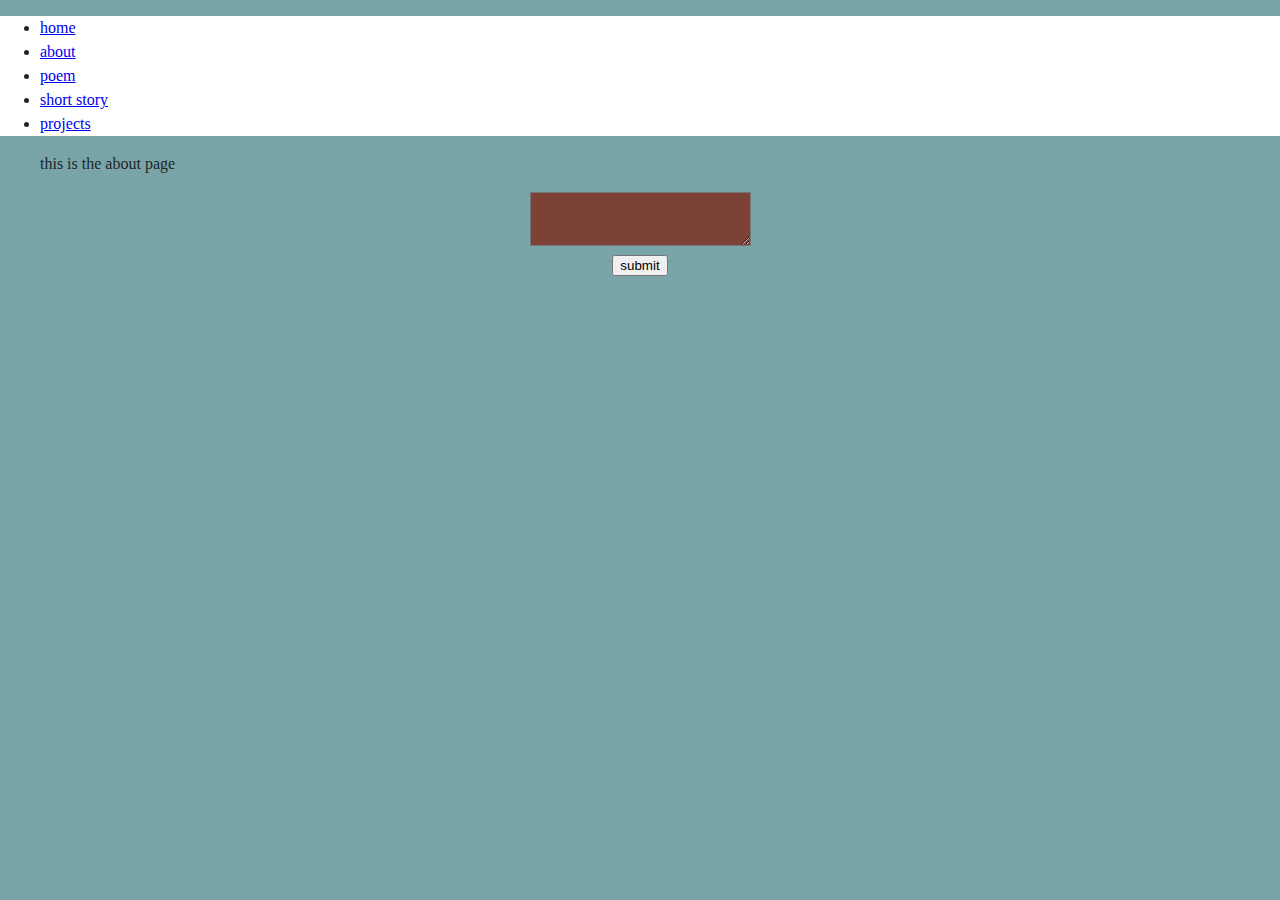
==== AuthorWebsite/about.html @ 389389bb "Author Website" ====
<!DOCTYPE html>

<html lang="en">
    <head>
        <link href="https://cdn.jsdelivr.net/npm/bootstrap@5.0.2/dist/css/bootstrap.min.css" rel="stylesheet" integrity="sha384-EVSTQN3/azprG1Anm3QDgpJLIm9Nao0Yz1ztcQTwFspd3yD65VohhpuuCOmLASjC" crossorigin="anonymous">
        <script src="https://cdn.jsdelivr.net/npm/bootstrap@5.0.2/dist/js/bootstrap.bundle.min.js" integrity="sha384-MrcW6ZMFYlzcLA8Nl+NtUVF0sA7MsXsP1UyJoMp4YLEuNSfAP+JcXn/tWtIaxVXM" crossorigin="anonymous"></script>
        <link href="styles.css" rel="stylesheet">

        <title>about</title>


    </head>





        <ul class="nav justify-content-end">
            <p style="text-align:center;"></p>

            <li class="nav-item">
                <a class="nav-link active" aria-current="page" href="index.html">home</a>
            </li>

            <li class="nav-item">
                <a class="nav-link" href="about.html">about</a>
            </li>

            <li class="nav-item">
                <a class="nav-link" href="poem.html">poem</a>
            </li>

            <li class="nav-item">
                <a class="nav-link" href="short-story.html">short story</a>
            </li>
            <li class="nav-item">
                <a class="nav-link" href="projects.html">projects</a>
            </li>

            </p>
        </ul>







    <body>




    <ul>
        this is the about page
    </ul>


    <center>
        <textarea></textarea>
    </center>

    <center>
        <button onclick="alert('are you sure?')">submit</button>
    </center>

    </body>
</html>
---- AuthorWebsite/styles.css ----
body {
    background-color: #fff;
    color: #212529;
    font-size: 1rem;
    font-weight: 400;
    line-height: 1.5;
    margin: 0;
    text-align: left;
}

textarea {
    background-color: #7C4235;
    color: #212529;
    font-size: 1rem;
    font-weight: 80;
    line-height: 1.5;
    margin: 0;
    text-align: left;
}

body {
    background-color: #79A5A8;
}

.justify-content-end {
    background-color: #FFFFFF;
    color: #212529;
    font-size: 1rem;
    font-weight: 80;
    line-height: 1.5;
    margin: 0;
    text-align: left;
}
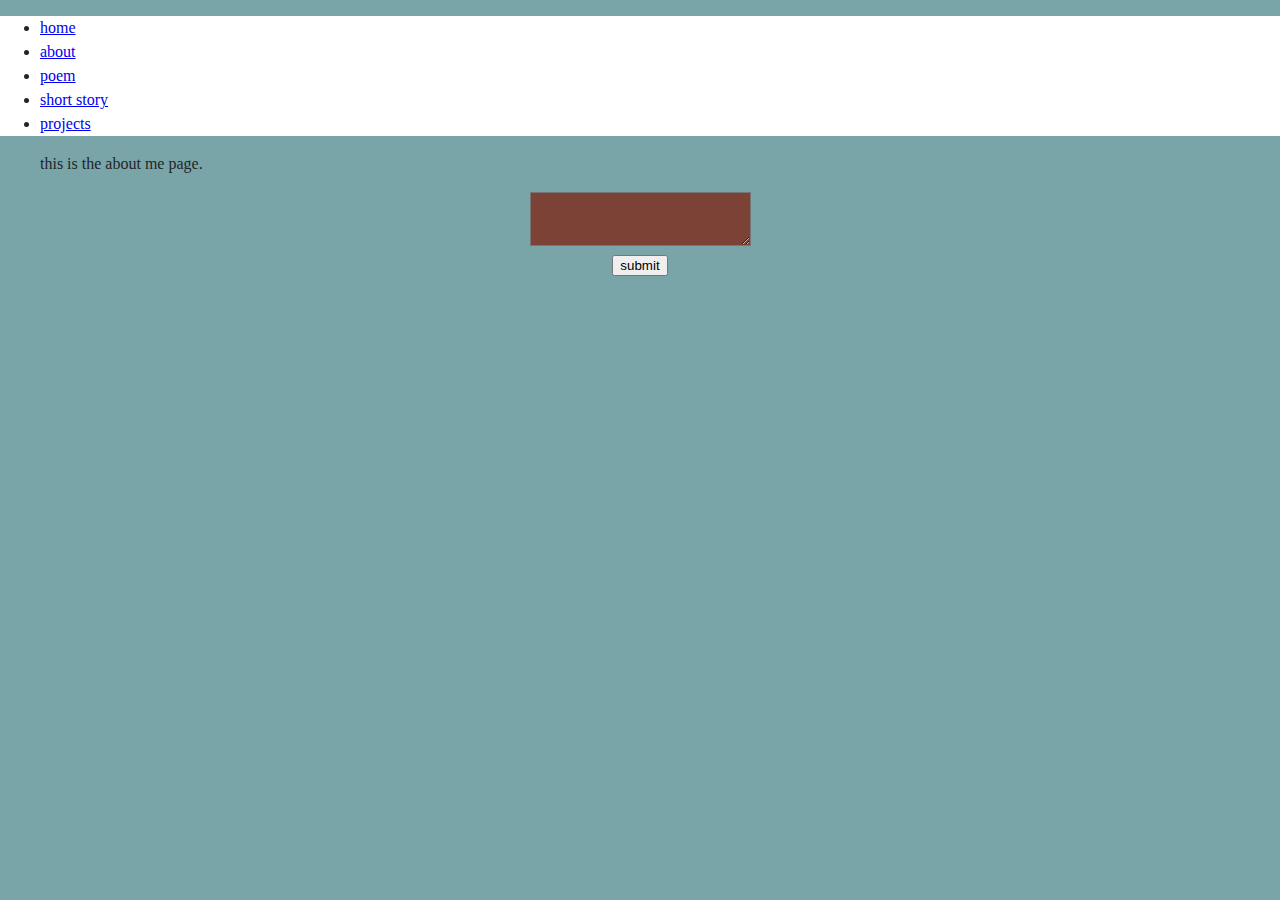
==== commit f6fb04c9: "Simple changes" ====
--- a/AuthorWebsite/about.html
+++ b/AuthorWebsite/about.html
@@ -8,13 +8,7 @@
 
         <title>about</title>
 
-
     </head>
-
-
-
-
-
         <ul class="nav justify-content-end">
             <p style="text-align:center;"></p>
 
@@ -52,7 +46,7 @@
 
 
     <ul>
-        this is the about page
+        this is the about me page.
     </ul>
 
 
